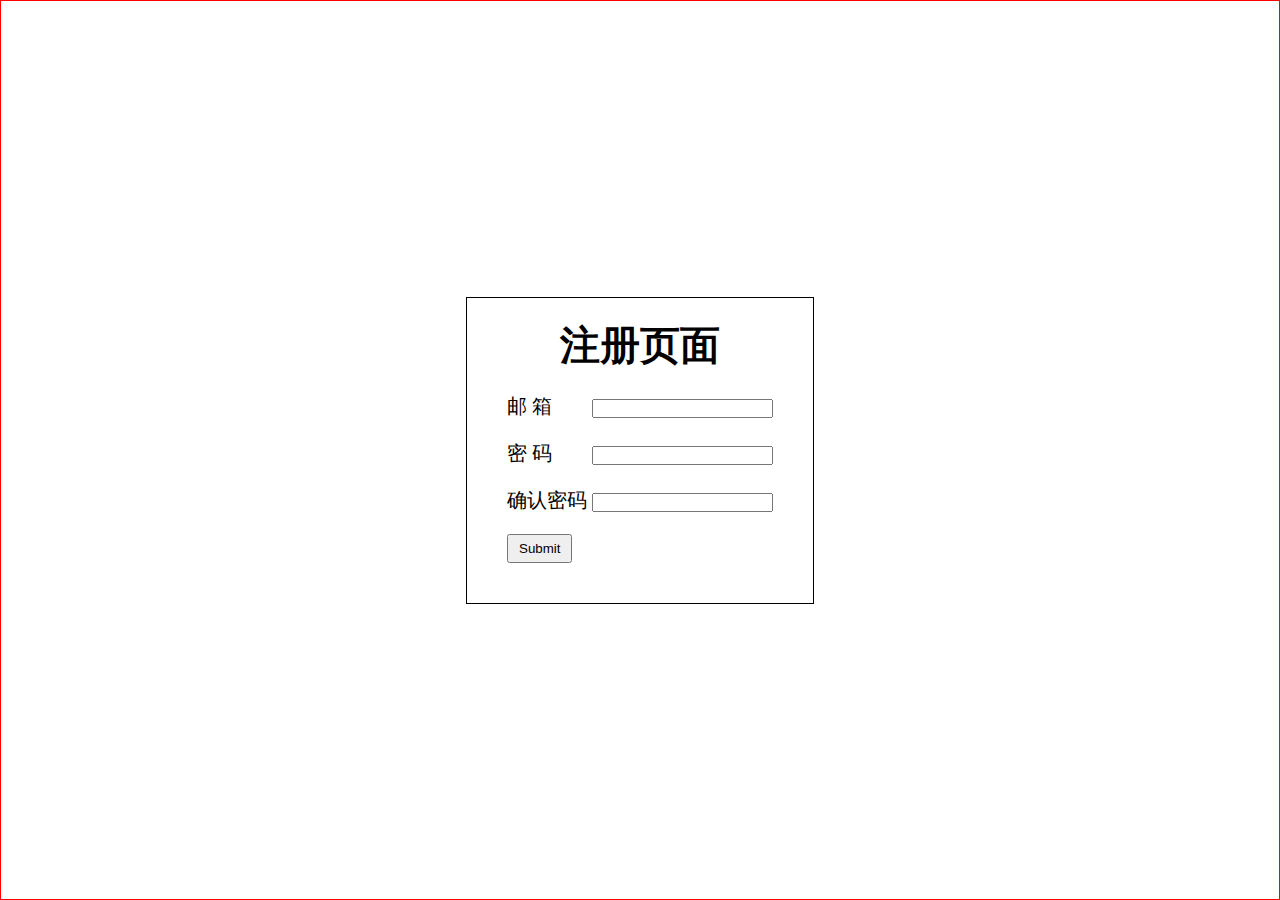
==== index.html @ c9320b89 "page" ====
<!DOCTYPE html>
<html lang="en">

<head>
    <meta charset="UTF-8">
    <meta name="viewport" content="width=device-width, initial-scale=1.0">
    <meta http-equiv="X-UA-Compatible" content="ie=edge">
    <link rel="stylesheet" href="style.css">
    <title>注册</title>
</head>

<body>
    <div class="wrapper">
        <div>
            <h1>注册页面</h1>
        </div>
        <form id="signUpForm">
            <div class="row">
                <label>邮 箱</label>
                <input type="text" name="email">
            </div>
            <div class="row">
                <label>密 码</label>
                <input type="text" name="password">
            </div>
            <div class="row">
                <label>确认密码</label>
                <input type="text" name="confirm">
            </div>
            <div class="row">
                <input type="submit" name="button" id="button">
            </div>
        </form>
    </div>
</body>
<script src="jquery-3.4.1.min.js"></script>
<script src="main.js"></script>

</html>
---- style.css ----
*{
    padding: 0;
    margin: 0;
    box-sizing: border-box;
}
body{
    min-height: 100vh;
    border: 1px solid red;
    width: 100%;
    display: flex;
    justify-content: center;
    align-items: center;
    flex-direction: column;
}
.wrapper{
    border: 1px solid black;
    width: auto;
    padding: 20px;
    font-size: 20px;
}
.wrapper h1{
    text-align: center;
}
.wrapper .row{
    margin: 20px;
}
.wrapper label{
    display: inline-block;
    width: 80px;
}
.wrapper #button{
    padding: 5px 10px;
}
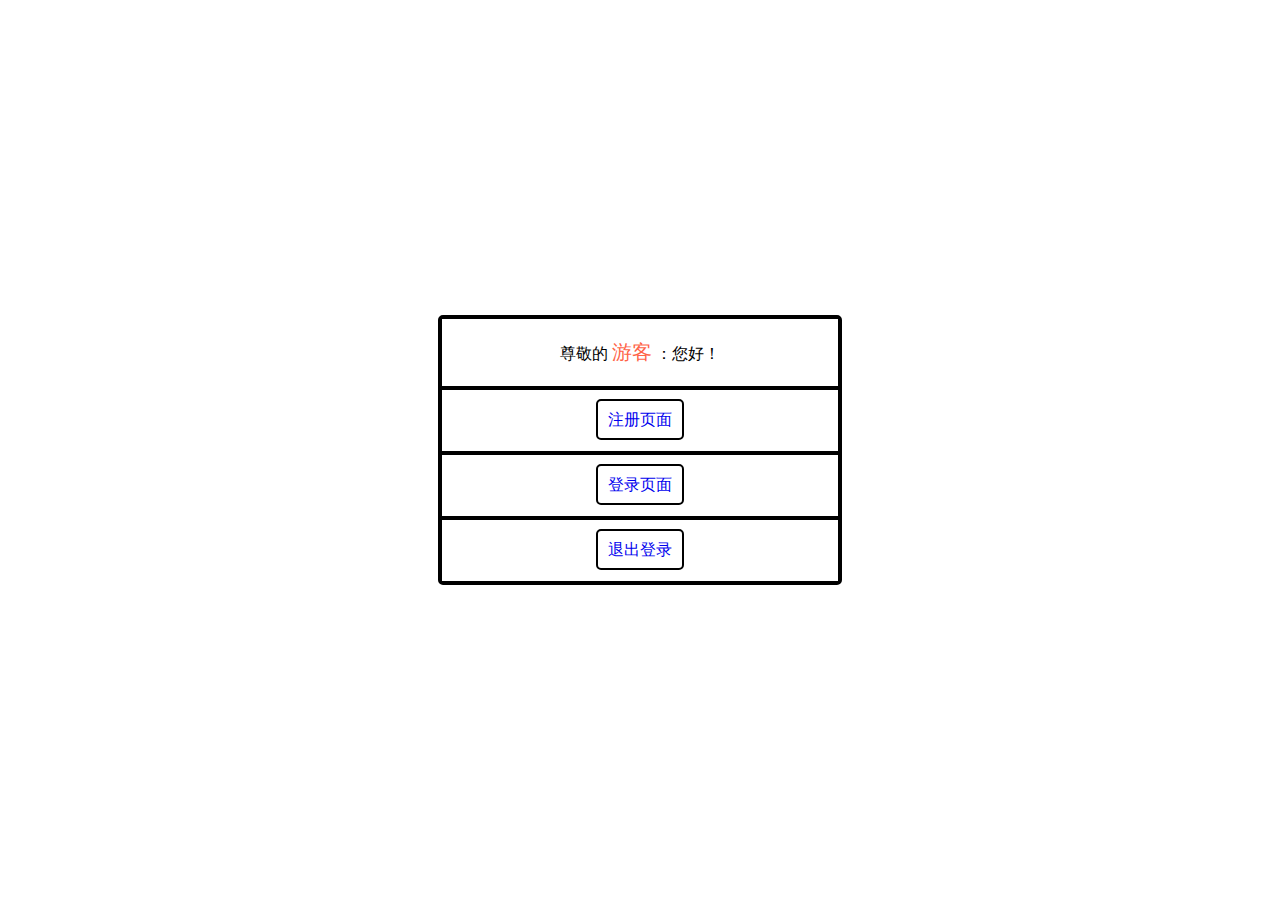
==== commit c327951c: "基于Cookie的框架" ====
--- a/index.html
+++ b/index.html
@@ -5,35 +5,39 @@
     <meta charset="UTF-8">
     <meta name="viewport" content="width=device-width, initial-scale=1.0">
     <meta http-equiv="X-UA-Compatible" content="ie=edge">
-    <link rel="stylesheet" href="style.css">
-    <title>注册</title>
+    <link rel="stylesheet" href="./default.css">
+    <title>首页</title>
 </head>
 
 <body>
     <div class="wrapper">
-        <div>
-            <h1>注册页面</h1>
-        </div>
-        <form id="signUpForm">
-            <div class="row">
-                <label>邮 箱</label>
-                <input type="text" name="email">
-            </div>
-            <div class="row">
-                <label>密 码</label>
-                <input type="text" name="password">
-            </div>
-            <div class="row">
-                <label>确认密码</label>
-                <input type="text" name="confirm">
-            </div>
-            <div class="row">
-                <input type="submit" name="button" id="button">
-            </div>
-        </form>
+        <section class="main">
+            尊敬的 <span>游客</span> ：您好！
+        </section>
+        <section class="signyp">
+            <a href="./sign_up">注册页面</a>
+        </section>
+        <section class="signin">
+            <a href="./sign_in">登录页面</a>
+        </section>
+        <section class="signout">
+            <a href="./" id="signout">退出登录</a>
+        </section>
     </div>
 </body>
-<script src="jquery-3.4.1.min.js"></script>
-<script src="main.js"></script>
+<script>
+    let buttonout = document.querySelector('#signout')
+    buttonout.onclick = function () {
+        clearAllCookie()
+    }
+    //清除所有cookie函数
+    function clearAllCookie() {
+        var keys = document.cookie.match(/[^ =;]+(?=\=)/g);
+        if (keys) {
+            for (var i = keys.length; i--;)
+                document.cookie = keys[i] + '=0;expires=' + new Date(0).toUTCString()
+        }
+    }
+</script>
 
 </html>--- a/default.css
+++ b/default.css
@@ -0,0 +1,42 @@
+*{
+    padding: 0;
+    margin: 0;
+    box-sizing: border-box;
+}
+body{
+    min-height: 100vh;
+    width: 100%;
+    display: flex;
+    justify-content: center;
+    align-items: center;
+    flex-direction: column;
+}
+.wrapper{
+    border: 2px solid black;
+    border-radius: 5px;
+}
+section{
+    border: 2px solid black;
+    padding: 20px 80px;
+    text-align: center;
+    width: 400px;
+}
+section.main span{
+    font-size: 20px;
+    color: tomato;
+}
+section a{
+    text-decoration: none;
+    border: 2px solid black;
+    padding: 10px;
+    border-radius: 5px;
+    transition: all 0.3s;
+}
+section a:hover{
+    outline: none;
+    transform: scale(1.2);
+    color: blue;
+}
+section a:visited{
+    color: black;
+}